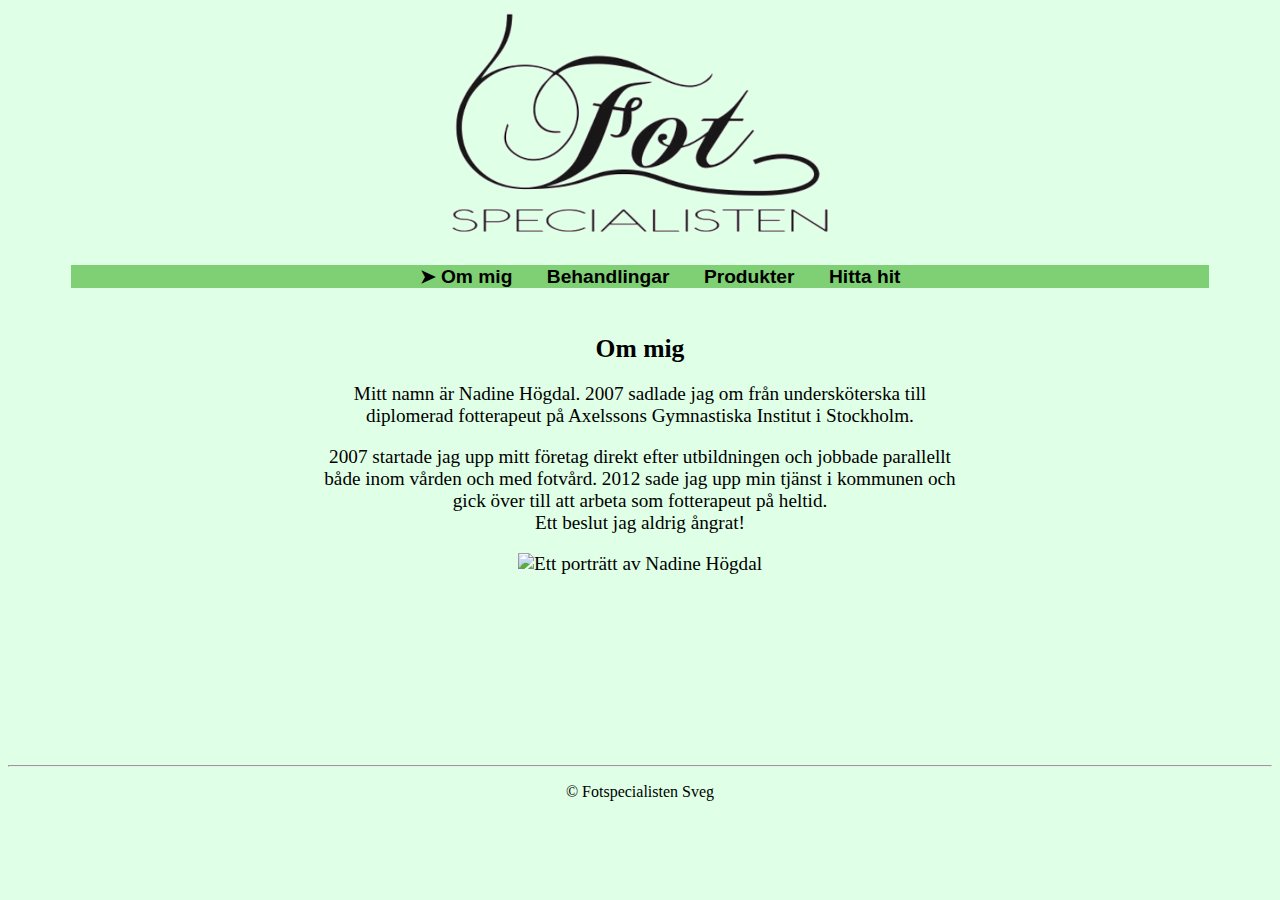
==== about.html @ 9088f97c "init" ====
<!DOCTYPE html>
<html lang="sv">
    <head>
        <meta charset="utf-8">
        <meta name="viewport" content="width=device-width, initial-scale=1">
        <link rel="icon" href="img/logga.png">
        <link rel="stylesheet" href="style.css">
        <link href="https://fonts.cdnfonts.com/css/playfair-display" rel="stylesheet">
        <title>Om mig</title>
    </head>
    <body>
        <header><a href="index.html"><img src="img/logga.png" class="logo" alt="Fotspecialistens logga"></a>
            <nav>
                <ul>
                    <li><a href="about.html"> &#10148; Om mig</a></li>
                    <li><a href="treatments.html">Behandlingar</a></li>
                    <li><a href="products.html">Produkter</a></li>
                    <li><a href="find.html">Hitta hit</a></li>
                </ul>
            </nav>
        </header>

        <article class="txt">
                <h1>Om mig</h1>
                <p>Mitt namn är Nadine Högdal. 2007 sadlade jag om från undersköterska till diplomerad fotterapeut på Axelssons Gymnastiska Institut i Stockholm.</p>
                <p>2007 startade jag upp mitt företag direkt efter utbildningen och jobbade parallellt både inom vården och med fotvård.
                2012 sade jag upp min tjänst i kommunen och gick över till att arbeta som fotterapeut på heltid.<br>Ett beslut jag aldrig ångrat!</p>
                <img class="me" src="IMG/portrait.jpeg" alt="Ett porträtt av Nadine Högdal">
        </article>
        
        <footer><hr><p>&copy; Fotspecialisten Sveg</p></footer>
    </body>
</html>
---- style.css ----
* {
     text-align: center;
}

header {
    padding-bottom: 1%;
}

body {
    background-color: #dfffe6;
}

nav {
    width: 90%;
    margin-left: auto;
    margin-right: auto;
    font-family: playfair display, sans-serif;
    font-weight: bold;
}

nav ul {
    background-color: #7fd074;
    list-style: none;
}

nav li {
    display: inline-block;
    font-size: 1.5vw;
}

nav a{
    text-decoration: none;
    padding-right: 15px;
    padding-left: 15px;
}

nav a:hover {
    background-color: #5b9953;
}

a:link, a:visited {
    color: black;
}

h1 {
    font-size: 2vw;
}

h2 {
    font-size: 1.7vw;
}

h3 {
    margin-top: 7%;
    margin-bottom: 7%;
}

footer {
    margin-top: 15%;
}

.even {
    background-color: #b2ecbf;
}



/* Index-sidan */
button {
    cursor: pointer;
    background-color: #1eae5f;
    border: none;
    padding: 1vw 2vw;
    border-radius: 8em;
    box-shadow: 0 5px 15px #193047;
    margin: 15px 10px;
    font-size: 1.5vw;
}

button:hover {
    background: #158146;
}


.txt {
    font-size: 1.5vw;
    width: 50%;
    margin-left: auto;
    margin-right: auto;
}

table {
    font-size: 1.2vw;
    margin-left: auto;
    margin-right: auto;
}

#first {
    margin-top: 5%;
}

.example {
    margin-bottom: 0.2em;
    font-size: 1.5vw;
}


/* Treatments-sidan */
table .treat {
    padding-bottom: 3%;
    padding-top: 3%;
}

#care {
    margin-top: 5%;
}


@media only screen and (max-width: 414px) {
   .logo {
    width: 50%;
   }

   nav {
    width: 90%;
   }

   nav ul {
    text-align: center;
   }

    nav li {
        font-size: 3vw;
    }

    nav a{
        margin-left: 5px;
        margin-right: 5px;
    } 

    .txt {
        font-size: 3vw;
        width: 80%;
        margin-left: auto;
        margin-right: auto;
    }

    h1 {
        font-size: 4.4vw;
    }

    h2 {
        font-size: 3.8vw;
    }


    /* Index-sidan */

    button {
        padding: 2vw 3vw;
        font-size: 3vw;
    }

    table {
        font-size: 3vw;
    }
    
    .example {
        font-size: 2.5vw;
    }

    .pricex {
        width: 70%;
    }

    /* About-sidan */
    .me {
        width: 50%;
    }

    /* Find-sidan */
    iframe {
        width: 80%;
        height: 200px;
    }

    .building {
        width: 80%;
    }
    
    /* Products-sidan */
   
    .pics {
        width: 50%;
    }

}


@media only screen and (max-width: 900px) and (min-width: 300px){

    .logo {
    width: 50%;
   }

   nav {
    width: 100%;
   }

    nav ul {
        text-align: left;
    }

    nav li {
        font-size: 3.2vw;
        
    }

    nav a{
        padding-right: 1px;
        padding-left: 5px;
    }

    .txt {
        font-size: 3vw;
        width: 80%;
        margin-left: auto;
        margin-right: auto;
    }

    h1 {
        font-size: 4.4vw;
    }

    h2 {
        font-size: 3.8vw;
    }

    /* Index-sidan */

    button {
        padding: 2vw 3vw;
        font-size: 3vw;
    }

    table {
        font-size: 3vw;
    }
    
    .example {
        font-size: 2.5vw;
    }

    .pricex {
        width: 70%;
    }

    /* About-sidan */
    .me {
        width: 50%;
    }

    /* Find-sidan */
    iframe {
        width: 80%;
        height: 200px;
    }

    .building {
        width: 80%;
    }
    
    /* Products-sidan */
   
    .pics {
        width: 50%;
    }

    /* Treatments-sidan */
    #care {
        width: 50%;
    }

}
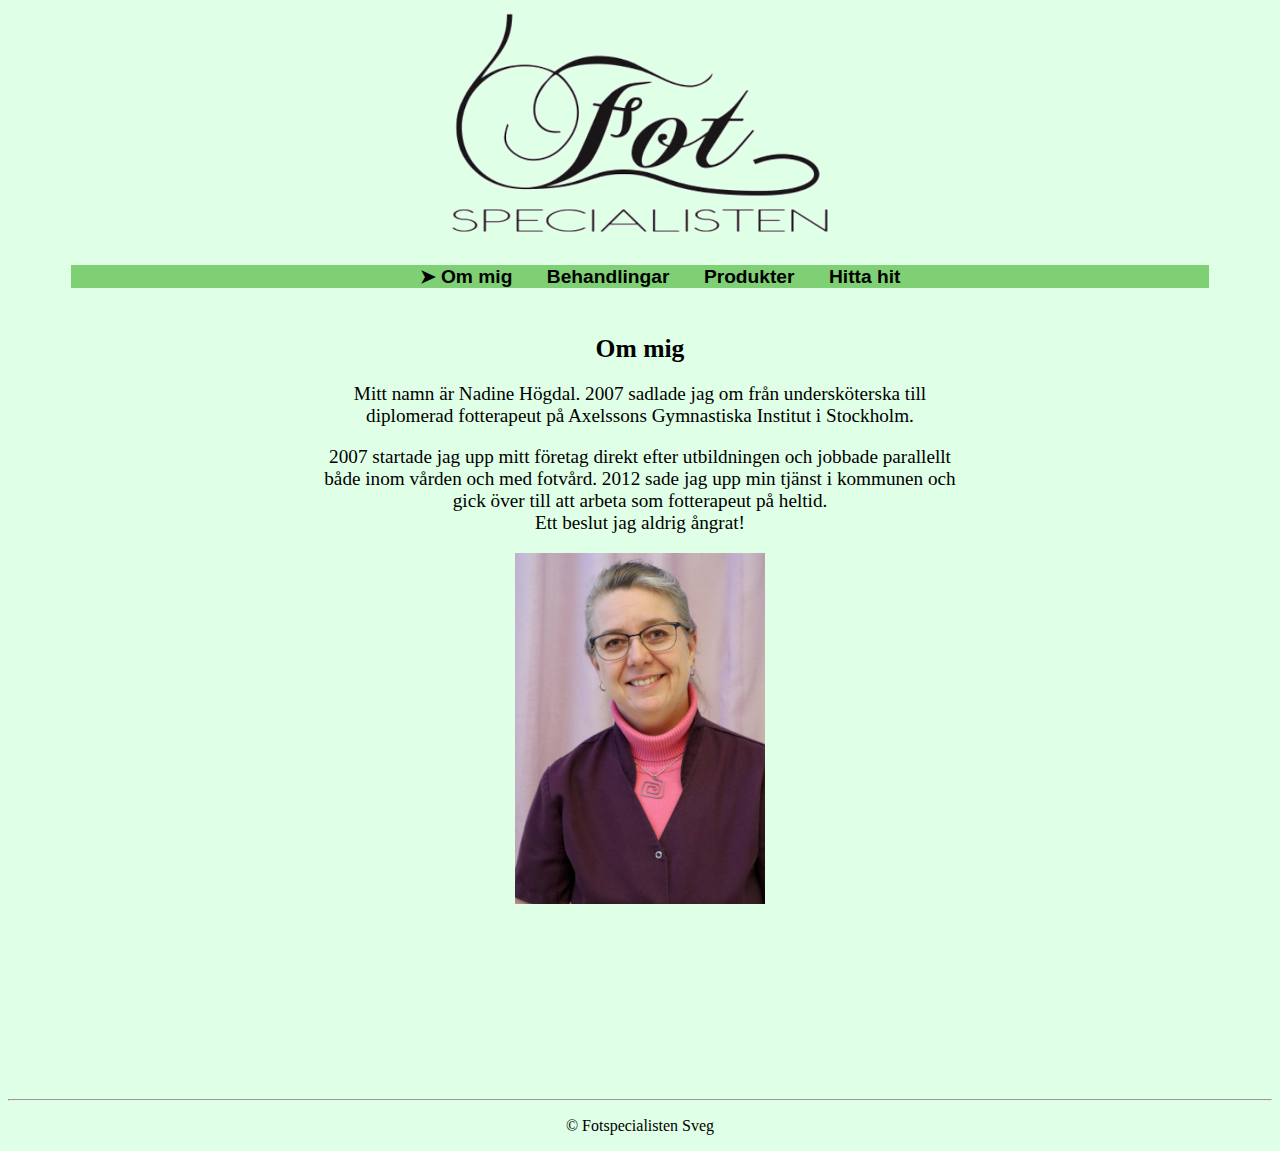
==== commit 297f395b: "added stuff again" ====
--- a/about.html
+++ b/about.html
@@ -25,7 +25,7 @@
                 <p>Mitt namn är Nadine Högdal. 2007 sadlade jag om från undersköterska till diplomerad fotterapeut på Axelssons Gymnastiska Institut i Stockholm.</p>
                 <p>2007 startade jag upp mitt företag direkt efter utbildningen och jobbade parallellt både inom vården och med fotvård.
                 2012 sade jag upp min tjänst i kommunen och gick över till att arbeta som fotterapeut på heltid.<br>Ett beslut jag aldrig ångrat!</p>
-                <img class="me" src="IMG/portrait.jpeg" alt="Ett porträtt av Nadine Högdal">
+                <img class="me" src="img/portrait.jpg" alt="Ett porträtt av Nadine Högdal">
         </article>
         
         <footer><hr><p>&copy; Fotspecialisten Sveg</p></footer>
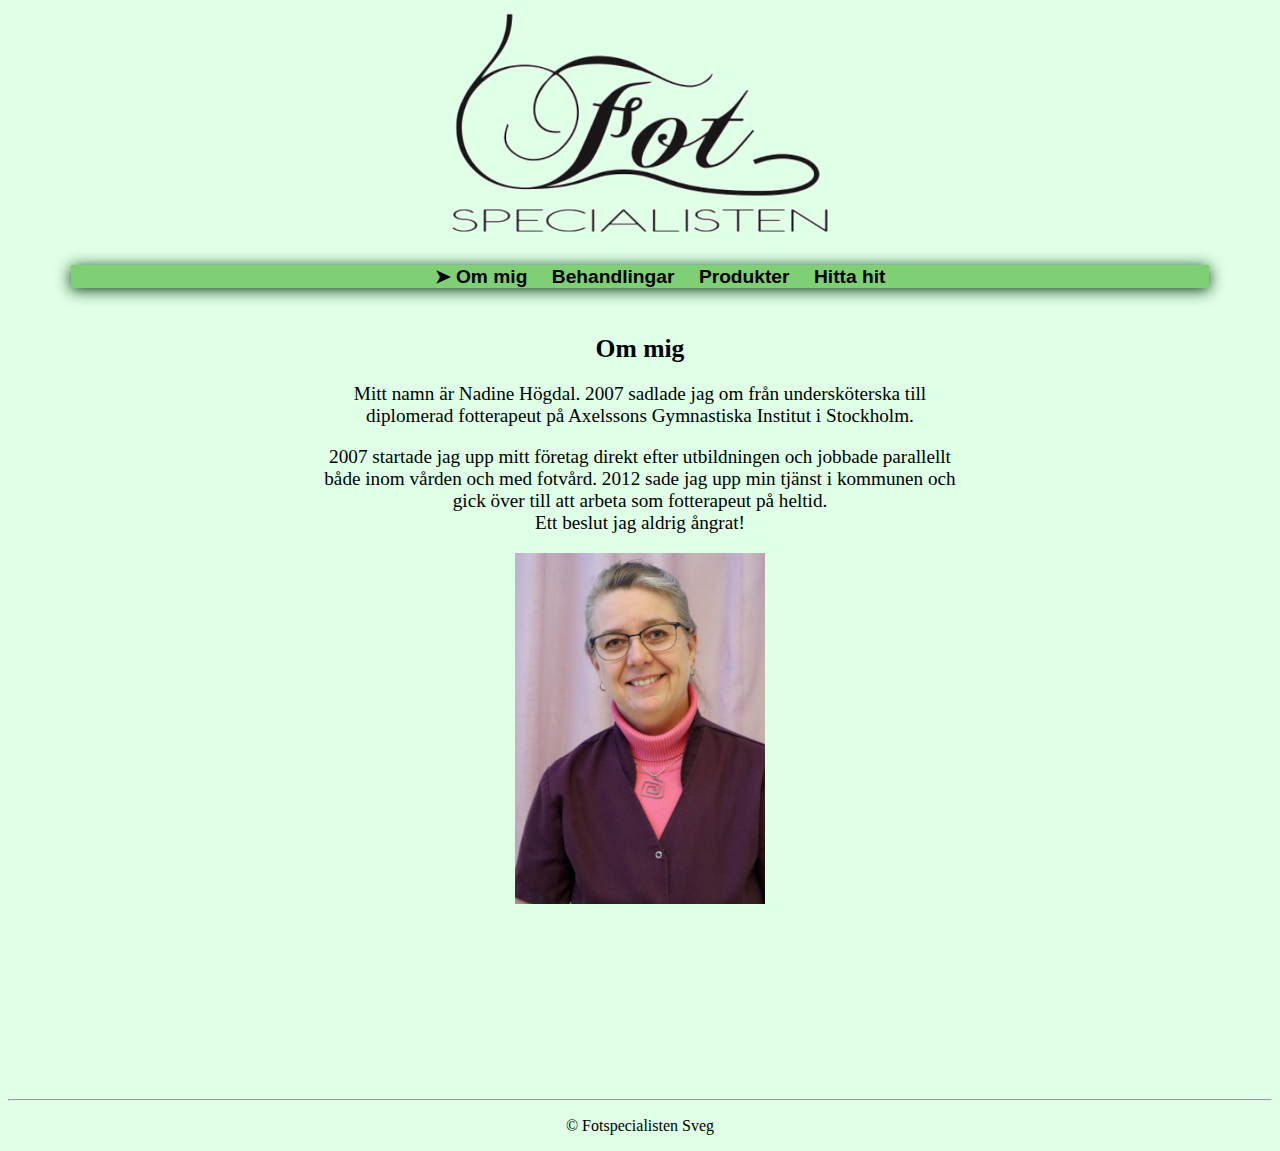
==== commit 677c57d3: "smaill fixings" ====
--- a/about.html
+++ b/about.html
@@ -19,7 +19,8 @@
                 </ul>
             </nav>
         </header>
-
+        
+        <!--Det huvudsakliga innehållet här nedan-->
         <article class="txt">
                 <h1>Om mig</h1>
                 <p>Mitt namn är Nadine Högdal. 2007 sadlade jag om från undersköterska till diplomerad fotterapeut på Axelssons Gymnastiska Institut i Stockholm.</p>
--- a/style.css
+++ b/style.css
@@ -16,6 +16,7 @@
     margin-right: auto;
     font-family: playfair display, sans-serif;
     font-weight: bold;
+    box-shadow: 0 2px 15px#02380d;
 }
 
 nav ul {
@@ -30,8 +31,8 @@
 
 nav a{
     text-decoration: none;
-    padding-right: 15px;
-    padding-left: 15px;
+    padding-right: 10px;
+    padding-left: 10px;
 }
 
 nav a:hover {
@@ -62,8 +63,6 @@
 .even {
     background-color: #b2ecbf;
 }
-
-
 
 /* Index-sidan */
 button {
@@ -72,13 +71,9 @@
     border: none;
     padding: 1vw 2vw;
     border-radius: 8em;
-    box-shadow: 0 5px 15px #193047;
+    box-shadow: 0 5px 15px #02380d;
     margin: 15px 10px;
     font-size: 1.5vw;
-}
-
-button:hover {
-    background: #158146;
 }
 
 
@@ -121,22 +116,14 @@
     width: 50%;
    }
 
-   nav {
-    width: 90%;
-   }
-
    nav ul {
-    text-align: center;
+    text-align: left;
+    padding-right: 15px;
    }
 
     nav li {
-        font-size: 3vw;
-    }
-
-    nav a{
-        margin-left: 5px;
-        margin-right: 5px;
-    } 
+        font-size: 4vw;
+    }
 
     .txt {
         font-size: 3vw;
@@ -197,18 +184,18 @@
 }
 
 
-@media only screen and (max-width: 900px) and (min-width: 300px){
+@media only screen and (max-width: 1000px) and (min-width: 300px){
 
     .logo {
     width: 50%;
    }
 
    nav {
-    width: 100%;
+    width: 90%;
    }
 
     nav ul {
-        text-align: left;
+        text-align: center;
     }
 
     nav li {
@@ -230,7 +217,10 @@
 
     h1 {
         font-size: 4.4vw;
-    }
+        width: 80%;
+        margin-left: auto;
+        margin-right: auto;
+    } 
 
     h2 {
         font-size: 3.8vw;
